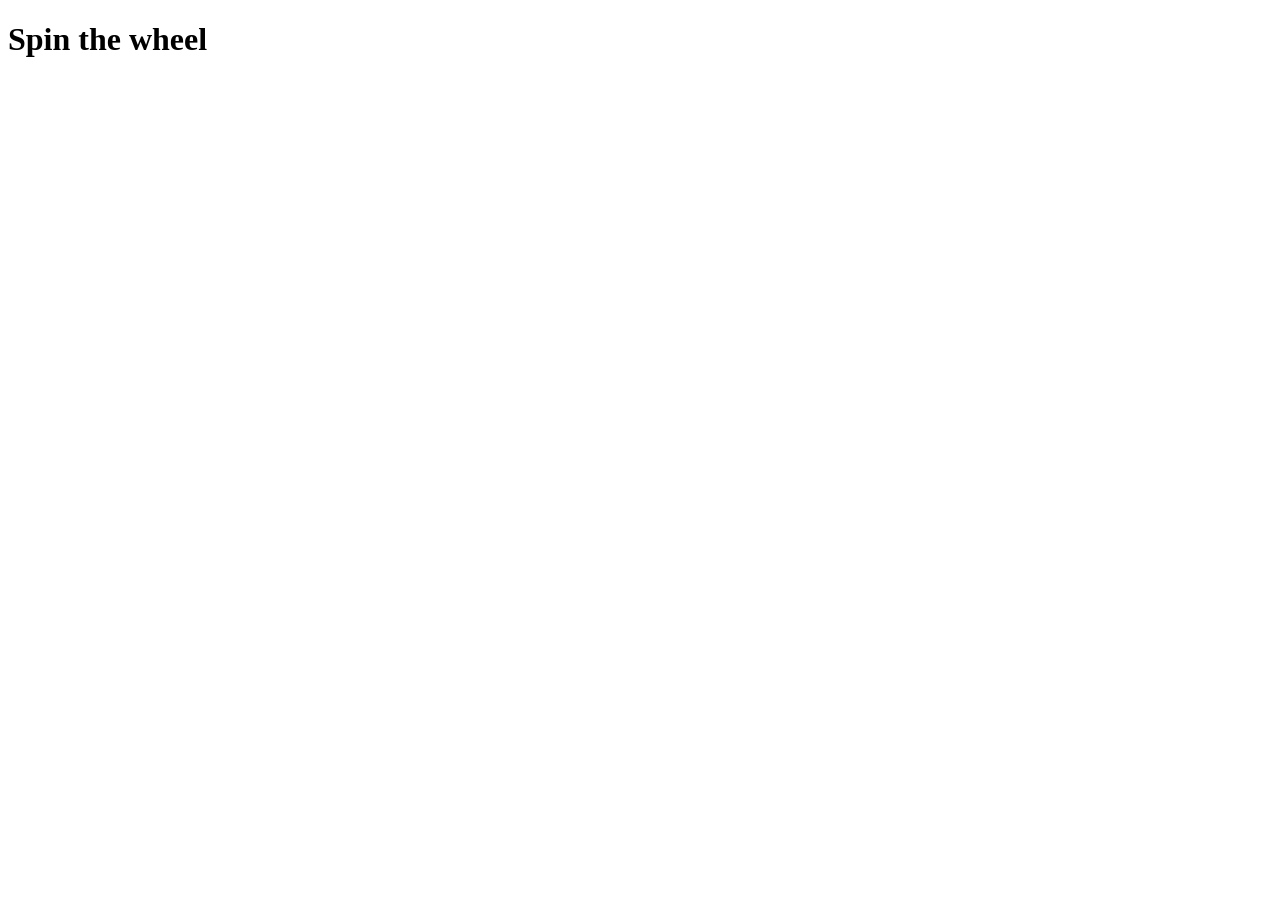
==== src/main/resources/templates/stw/index.html @ 3b1cbef2 "refactor waardle and split into teames" ====
<!DOCTYPE html>
<html xmlns="http://www.w3.org/1999/xhtml" xmlns:th="http://www.thymeleaf.org">
<head>
<title>Frontpage</title>
<meta charset="UTF-8">
<meta name="viewport" content="width=device-width, initial-scale=1.0">
    <link href="../public/css/styles.css" th:href="@{/css/styles.css}" rel="stylesheet"/>
    <link href="../public/css/stw.css" th:href="@{/css/stw.css}" rel="stylesheet"/>
    <link rel="preconnect" href="https://fonts.googleapis.com">
    <link rel="preconnect" href="https://fonts.gstatic.com" crossorigin>
    <link href="https://fonts.googleapis.com/css2?family=Merriweather:ital,opsz,wght@0,18..144,300..900;1,18..144,300..900&family=Roboto:ital,wght@0,100..900;1,100..900&display=swap" rel="stylesheet">
</head>

<body>
<h1>Spin the wheel</h1>
</body>
</html>
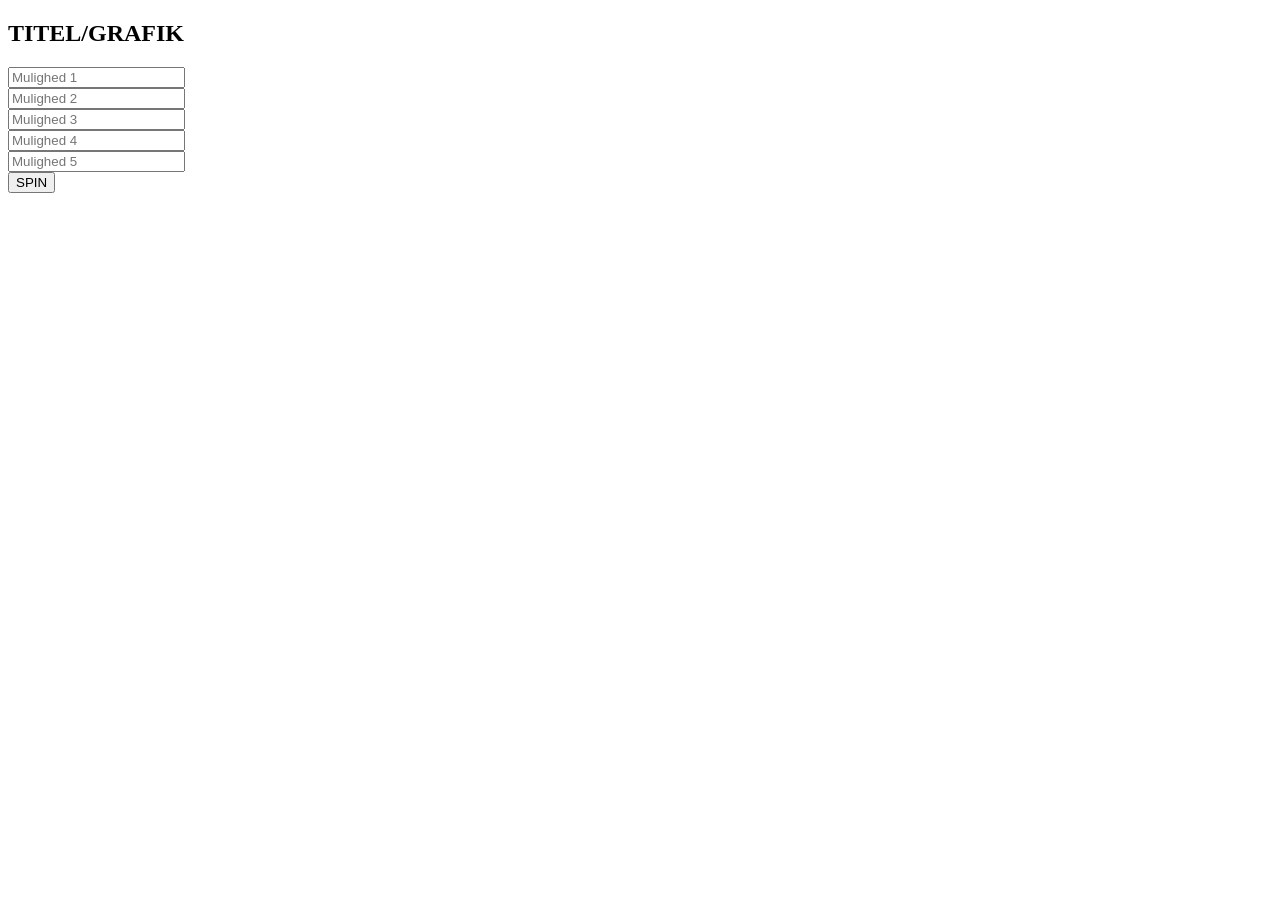
==== commit 7e5c1bb7: "add Viktorias frontend and add routes and controller" ====
--- a/src/main/resources/templates/stw/index.html
+++ b/src/main/resources/templates/stw/index.html
@@ -1,17 +1,53 @@
 <!DOCTYPE html>
-<html xmlns="http://www.w3.org/1999/xhtml" xmlns:th="http://www.thymeleaf.org">
+<html lang="da">
 <head>
-<title>Frontpage</title>
-<meta charset="UTF-8">
-<meta name="viewport" content="width=device-width, initial-scale=1.0">
-    <link href="../public/css/styles.css" th:href="@{/css/styles.css}" rel="stylesheet"/>
-    <link href="../public/css/stw.css" th:href="@{/css/stw.css}" rel="stylesheet"/>
-    <link rel="preconnect" href="https://fonts.googleapis.com">
-    <link rel="preconnect" href="https://fonts.gstatic.com" crossorigin>
-    <link href="https://fonts.googleapis.com/css2?family=Merriweather:ital,opsz,wght@0,18..144,300..900;1,18..144,300..900&family=Roboto:ital,wght@0,100..900;1,100..900&display=swap" rel="stylesheet">
+    <meta charset="UTF-8">
+    <meta name="viewport" content="width=device-width, initial-scale=1.0">
+    <title>Spin App</title>
+    <link rel="stylesheet" href="/css/spin-styles.css">
 </head>
+<body>
 
-<body>
-<h1>Spin the wheel</h1>
+<div class="wrapper">
+    <section class="phone">
+        <div class="screen">
+
+            <div class="top-box">
+                <h1>TITEL/GRAFIK</h1>
+            </div>
+
+            <form action="stw/result" method="post" class="options">
+                <div class="option-row">
+                    <div class="circle"></div>
+                    <input type="text" name="option1" class="option-input" placeholder="Mulighed 1">
+                </div>
+
+                <div class="option-row">
+                    <div class="circle"></div>
+                    <input type="text" name="option2" class="option-input" placeholder="Mulighed 2">
+                </div>
+
+                <div class="option-row">
+                    <div class="circle"></div>
+                    <input type="text" name="option3" class="option-input" placeholder="Mulighed 3">
+                </div>
+
+                <div class="option-row">
+                    <div class="circle"></div>
+                    <input type="text" name="option4" class="option-input" placeholder="Mulighed 4">
+                </div>
+
+                <div class="option-row">
+                    <div class="circle"></div>
+                    <input type="text" name="option5" class="option-input" placeholder="Mulighed 5">
+                </div>
+
+                <button type="submit" class="main-btn">SPIN</button>
+            </form>
+
+        </div>
+    </section>
+</div>
+
 </body>
 </html>
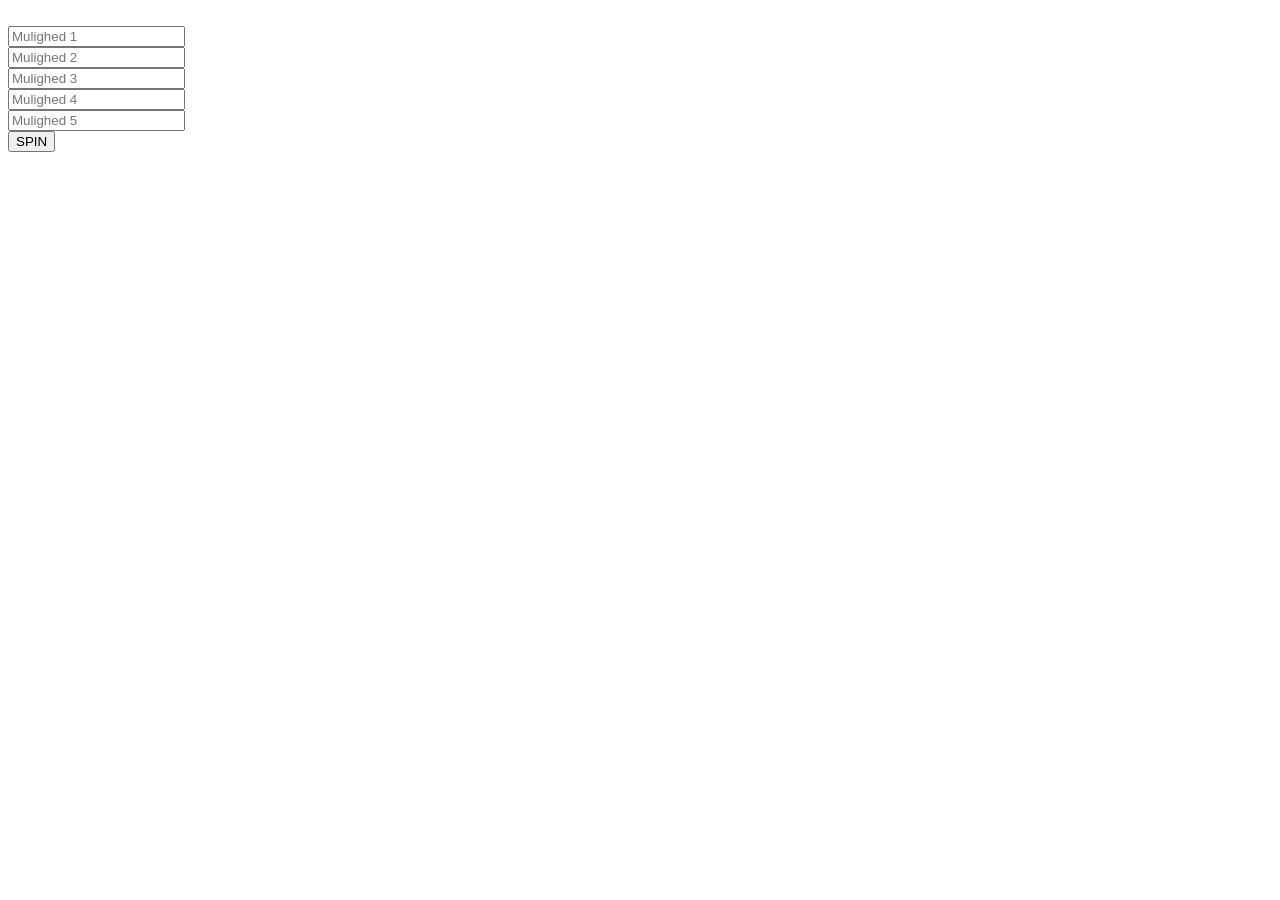
==== commit 229de4a9: "add logo" ====
--- a/src/main/resources/templates/stw/index.html
+++ b/src/main/resources/templates/stw/index.html
@@ -13,7 +13,7 @@
         <div class="screen">
 
             <div class="top-box">
-                <h1>TITEL/GRAFIK</h1>
+                <img th:src="@{images/stw/stw-logo.jpg}">
             </div>
 
             <form action="stw/result" method="post" class="options">
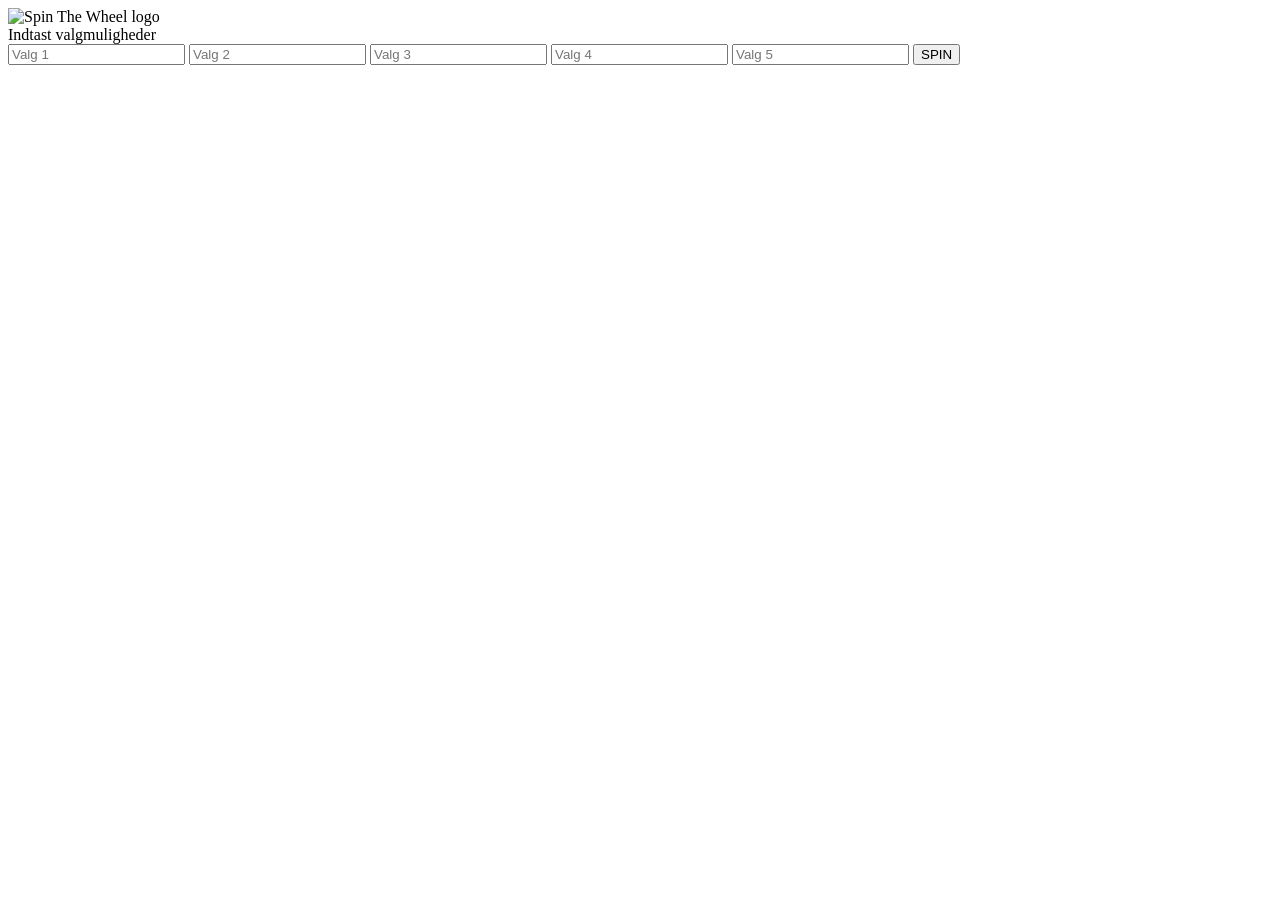
==== commit 03d51857: "opdat styling" ====
--- a/src/main/resources/templates/stw/index.html
+++ b/src/main/resources/templates/stw/index.html
@@ -8,46 +8,24 @@
 </head>
 <body>
 
-<div class="wrapper">
-    <section class="phone">
-        <div class="screen">
+<div class="container">
+    <div class="logo-box">
+        <img th:src="@{/images/stw/stw-logo.jpg}" alt="Spin The Wheel logo">
+    </div>
 
-            <div class="top-box">
-                <img th:src="@{images/stw/stw-logo.jpg}">
-            </div>
+    <div class="title">Indtast valgmuligheder</div>
 
-            <form action="stw/result" method="post" class="options">
-                <div class="option-row">
-                    <div class="circle"></div>
-                    <input type="text" name="option1" class="option-input" placeholder="Mulighed 1">
-                </div>
+    <form action="/stw/result" method="post" class="form-box">
+        <input type="text" name="option1" placeholder="Valg 1">
+        <input type="text" name="option2" placeholder="Valg 2">
+        <input type="text" name="option3" placeholder="Valg 3">
+        <input type="text" name="option4" placeholder="Valg 4">
+        <input type="text" name="option5" placeholder="Valg 5">
 
-                <div class="option-row">
-                    <div class="circle"></div>
-                    <input type="text" name="option2" class="option-input" placeholder="Mulighed 2">
-                </div>
+        <button type="submit" class="spin-btn">SPIN</button>
+    </form>
+</div>
 
-                <div class="option-row">
-                    <div class="circle"></div>
-                    <input type="text" name="option3" class="option-input" placeholder="Mulighed 3">
-                </div>
-
-                <div class="option-row">
-                    <div class="circle"></div>
-                    <input type="text" name="option4" class="option-input" placeholder="Mulighed 4">
-                </div>
-
-                <div class="option-row">
-                    <div class="circle"></div>
-                    <input type="text" name="option5" class="option-input" placeholder="Mulighed 5">
-                </div>
-
-                <button type="submit" class="main-btn">SPIN</button>
-            </form>
-
-        </div>
-    </section>
-</div>
 
 </body>
 </html>
